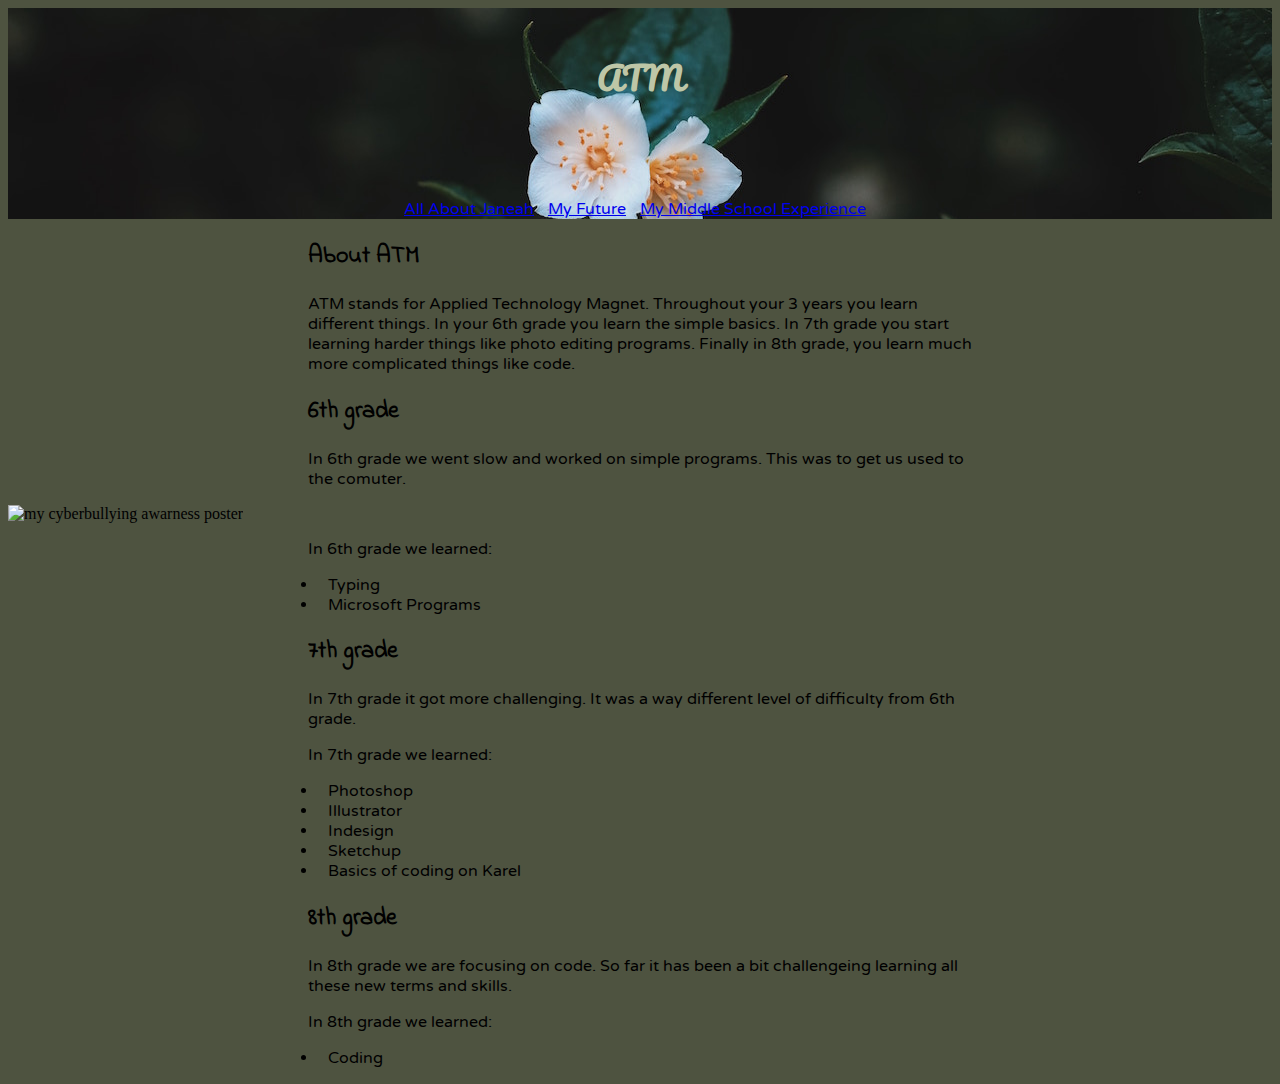
==== atm.html @ 8a8b5411 "Update atm.html" ====
<!doctype html>
<html>
     <head> 
        <title>ATM</title> 
        <link href="app.css" rel="stylesheet"/>
        <meta charset="utf-8">
        <link href="https://fonts.googleapis.com/css?family=Indie+Flower" rel="stylesheet">
        <link href="https://fonts.googleapis.com/css?family=Varela+Round" rel="stylesheet">
        <link href="https://fonts.googleapis.com/css?family=Pacifico" rel="stylesheet">
    
    <body>
        <header>
            <h1>ATM</h1>
            <br>
            <br>
            <ul>
                <li class="links"><a href="future.html">All About Janeah</a></li>
                <li class="links"><a href="atm.html">My Future</a></li> 
                <li class="links"><a href="bonus.html">My Middle School Experience</a></li>
            </ul>
        </header>
        
        <h2>About ATM</h2>
            <p>ATM stands for Applied Technology Magnet. Throughout your 3 years you learn different things. In your 6th grade you learn the simple basics. In 7th grade you start learning harder things like photo editing programs. Finally in 8th grade, you learn much more complicated things like code.</p>
         <h2>6th grade</h2>
            <p>In 6th grade we went slow and worked on simple programs. This was to get us used to the comuter.</p>
            <img src="googledrive/cyberbullying.png" alt="my cyberbullying awarness poster">
         <p>In 6th grade we learned:</p>
            <ul> 
                <li>Typing</li>
                <li>Microsoft Programs</li>
            </ul>
 
        <h2>7th grade</h2> 
            <p>In 7th grade it got more challenging. It was a way different level of difficulty from 6th grade.</p>
            <p>In 7th grade we learned:</p>
            <ul>
                 <li>Photoshop</li>
                 <li>Illustrator</li>
                 <li>Indesign</li>
                 <li>Sketchup</li> 
                 <li>Basics of coding on Karel</li> 
            </ul> 
       
         <h2>8th grade</h2>
            <p>In 8th grade we are focusing on code. So far it has been a bit challengeing learning all these new terms and skills.</p>
         <p>In 8th grade we learned:</p> 
         <ul>
              <li>Coding</li>
         </ul>
    </body> 

</html>
---- app.css ----
header { 
    text-align: center; 
    padding: 20px 0px 0px 0px;
    background:url("images/flower.jpg");
    font-family: Pacifico; 
}
ul { 
    padding: 0px 310px 0px 310px;
    font-family: Varela Round;  
}
li { 
    padding: 0px 10px 0px 10px; 
}
body { 
    background-color: rgb(78, 83, 64);
}
.links { 
    display: inline;
    padding: 0px 10px 0px 0px; 
}
p { 
    padding: 0px 300px 0px 300px;
    font-family: Varela Round; 
}
h2 { 
    padding: 0px 300px 0px 300px;
    font-family: Indie Flower; 
    
}
h1 {
    color: rgb(190, 198, 167); 
}
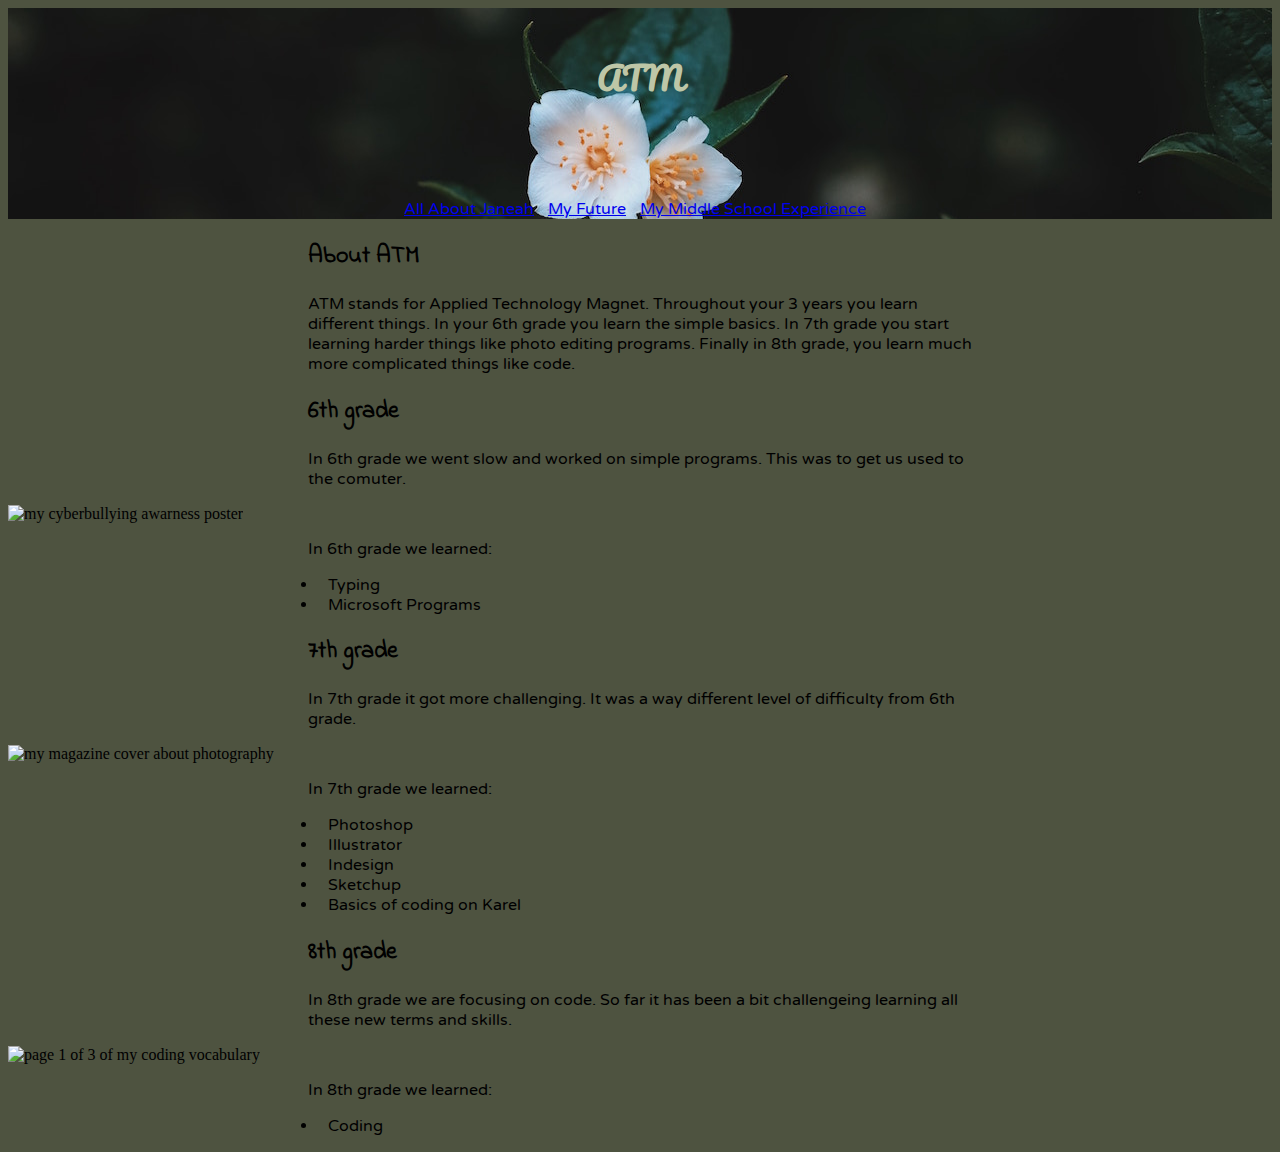
==== commit aeef67c8: "Update atm.html" ====
--- a/atm.html
+++ b/atm.html
@@ -24,7 +24,7 @@
             <p>ATM stands for Applied Technology Magnet. Throughout your 3 years you learn different things. In your 6th grade you learn the simple basics. In 7th grade you start learning harder things like photo editing programs. Finally in 8th grade, you learn much more complicated things like code.</p>
          <h2>6th grade</h2>
             <p>In 6th grade we went slow and worked on simple programs. This was to get us used to the comuter.</p>
-            <img src="googledrive/cyberbullying.png" alt="my cyberbullying awarness poster">
+            <img src="https://lh3.google.com/u/0/d/15AMIU0g13y1fDFQXPufP7f_i3yuFlqVM=w1366-h662-iv2" alt="my cyberbullying awarness poster" width="200">
          <p>In 6th grade we learned:</p>
             <ul> 
                 <li>Typing</li>
@@ -33,6 +33,7 @@
  
         <h2>7th grade</h2> 
             <p>In 7th grade it got more challenging. It was a way different level of difficulty from 6th grade.</p>
+            <img src="https://lh3.google.com/u/0/d/10A5iBaAiy0pwD_diTojd_fRSobYrVItf=w1366-h662-iv2" alt="my magazine cover about photography" width="200">
             <p>In 7th grade we learned:</p>
             <ul>
                  <li>Photoshop</li>
@@ -44,7 +45,8 @@
        
          <h2>8th grade</h2>
             <p>In 8th grade we are focusing on code. So far it has been a bit challengeing learning all these new terms and skills.</p>
-         <p>In 8th grade we learned:</p> 
+            <img src="https://lh3.google.com/u/0/d/1gxkURSrDSSL-NbKHUOXlFM5DPlFmI1Fa=w1366-h662-iv1" alt="page 1 of 3 of my coding vocabulary" width="200">
+            <p>In 8th grade we learned:</p> 
          <ul>
               <li>Coding</li>
          </ul>
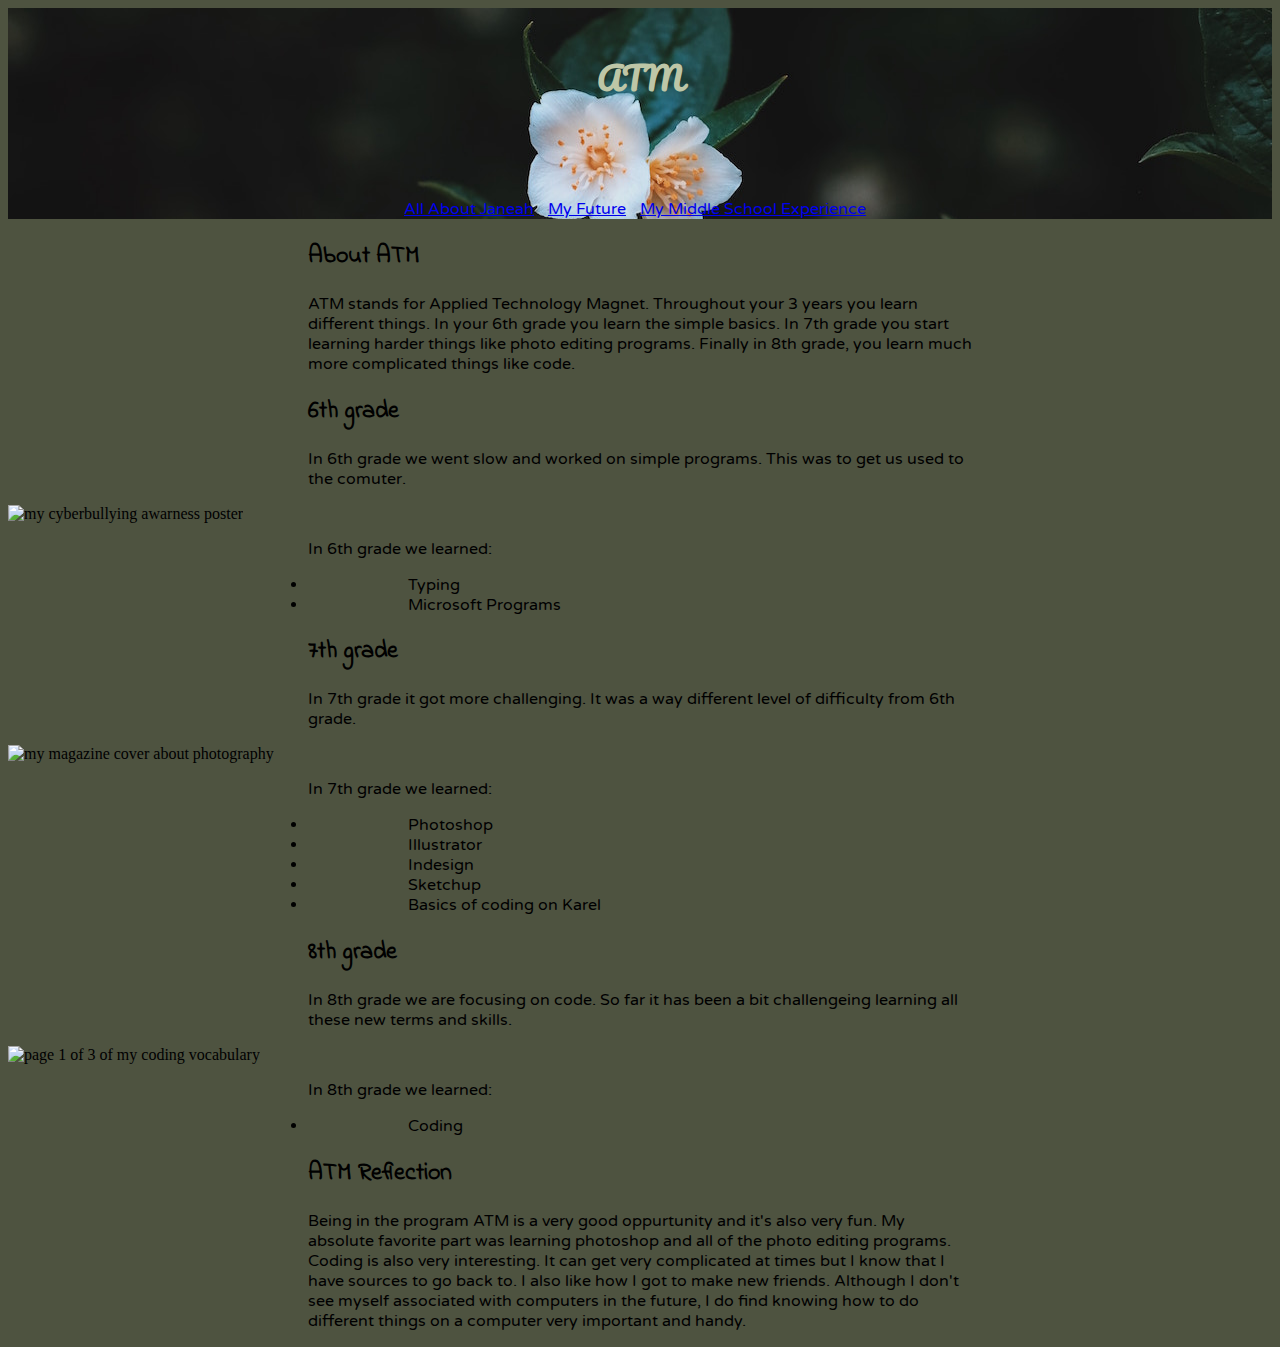
==== commit 5da543be: "Update atm.html" ====
--- a/atm.html
+++ b/atm.html
@@ -50,6 +50,8 @@
          <ul>
               <li>Coding</li>
          </ul>
+         <h2>ATM Reflection</h2> 
+          <p>Being in the program ATM is a very good oppurtunity and it's also very fun. My absolute favorite part was learning photoshop and all of the photo editing programs. Coding is also very interesting. It can get very complicated at times but I know that I have sources to go back to. I also like how I got to make new friends. Although I don't see myself associated with computers in the future, I do find knowing how to do different things on a computer very important and handy.</p>
     </body> 
 
 </html>
--- a/app.css
+++ b/app.css
@@ -5,22 +5,23 @@
     font-family: Pacifico; 
 }
 ul { 
-    padding: 0px 310px 0px 310px;
+    padding: 0px 300px 0px 300px;
     font-family: Varela Round;  
 }
 li { 
-    padding: 0px 10px 0px 10px; 
+    padding: 0px 100px 0px 100px; 
 }
 body { 
     background-color: rgb(78, 83, 64);
 }
 .links { 
     display: inline;
-    padding: 0px 10px 0px 0px; 
+    padding: 0px 10px 0px 0px;
+    font-color: rgb (41,53,8); 
 }
 p { 
+    font-family: Varela Round; 
     padding: 0px 300px 0px 300px;
-    font-family: Varela Round; 
 }
 h2 { 
     padding: 0px 300px 0px 300px;
@@ -29,4 +30,8 @@
 }
 h1 {
     color: rgb(190, 198, 167); 
-}+}
+
+.images {
+    display: inline; 
+}
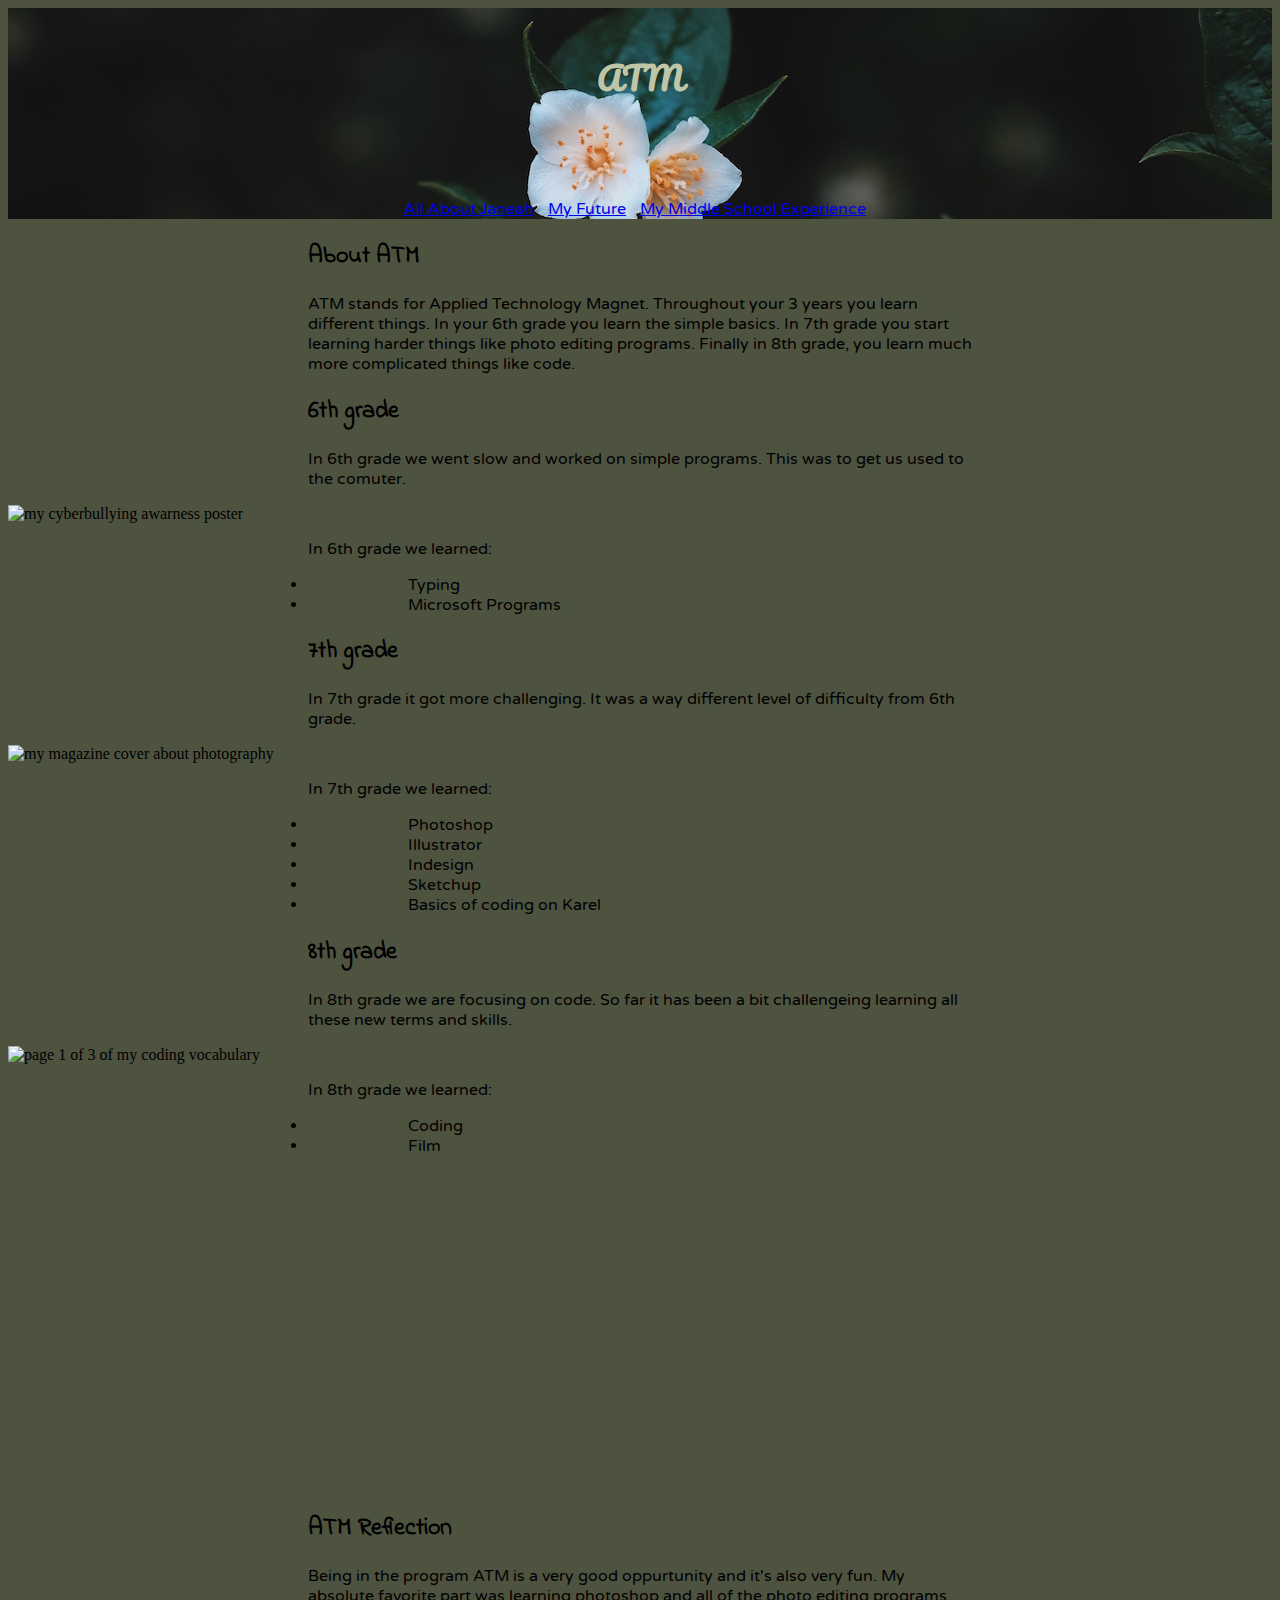
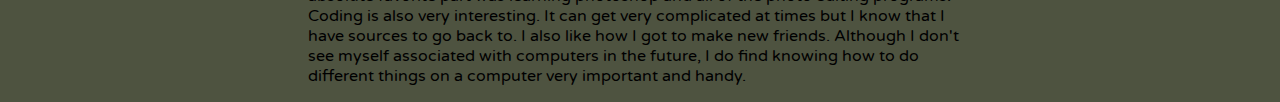
==== commit d647b48a: "Update atm.html" ====
--- a/atm.html
+++ b/atm.html
@@ -14,8 +14,8 @@
             <br>
             <br>
             <ul>
-                <li class="links"><a href="future.html">All About Janeah</a></li>
-                <li class="links"><a href="atm.html">My Future</a></li> 
+                <li class="links"><a href="index.html">All About Janeah</a></li>
+                <li class="links"><a href="future.html">My Future</a></li> 
                 <li class="links"><a href="bonus.html">My Middle School Experience</a></li>
             </ul>
         </header>
@@ -49,7 +49,9 @@
             <p>In 8th grade we learned:</p> 
          <ul>
               <li>Coding</li>
+              <li>Film</li>         
          </ul>
+         <iframe width="560" height="315" src="https://www.youtube.com/embed/s57H84ZB1Fk" frameborder="0" allow="autoplay; encrypted-media" allowfullscreen></iframe>
          <h2>ATM Reflection</h2> 
           <p>Being in the program ATM is a very good oppurtunity and it's also very fun. My absolute favorite part was learning photoshop and all of the photo editing programs. Coding is also very interesting. It can get very complicated at times but I know that I have sources to go back to. I also like how I got to make new friends. Although I don't see myself associated with computers in the future, I do find knowing how to do different things on a computer very important and handy.</p>
     </body> 
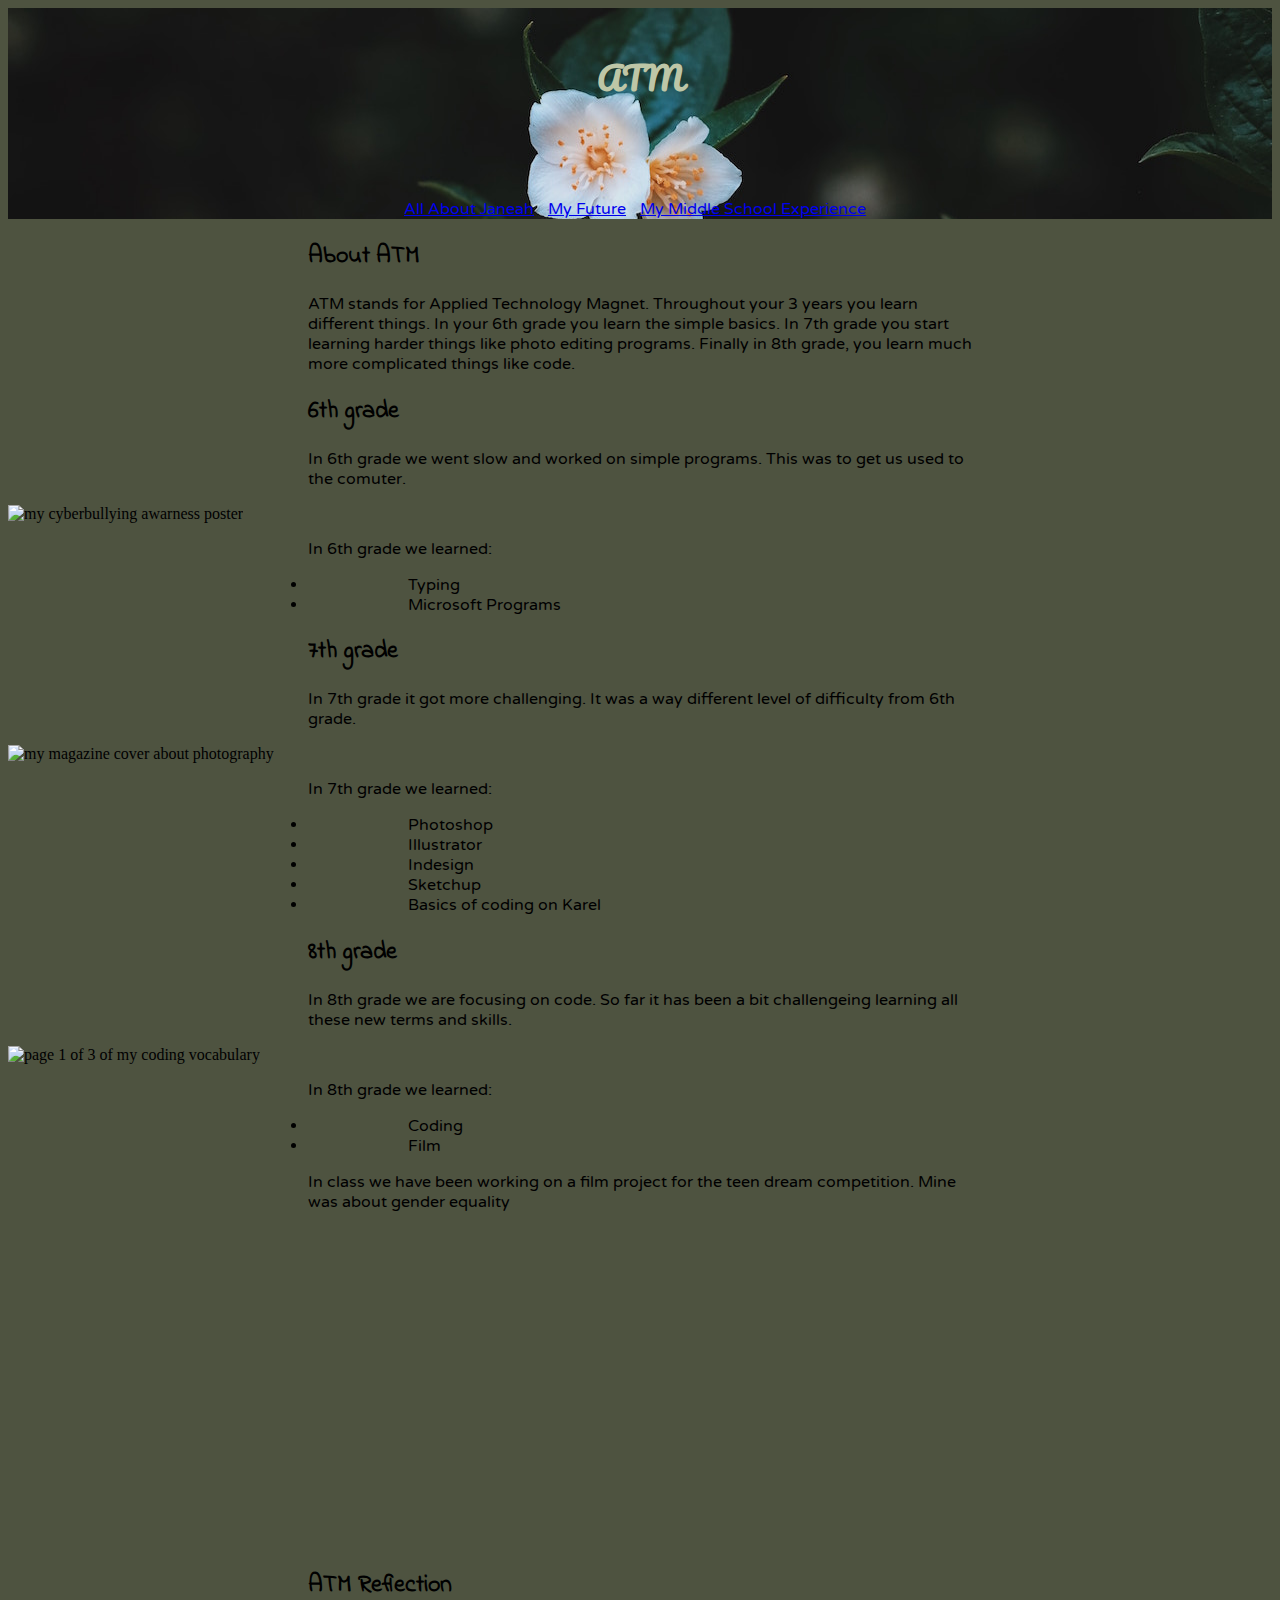
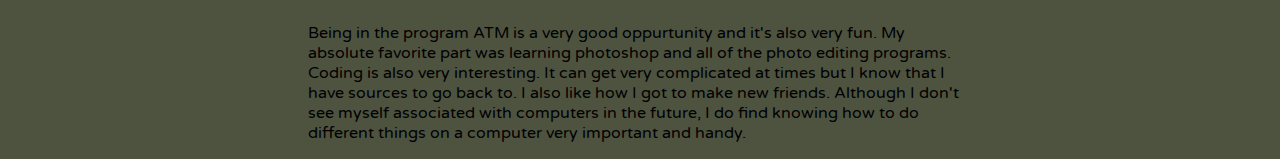
==== commit 4db6e8d0: "Update atm.html" ====
--- a/atm.html
+++ b/atm.html
@@ -51,6 +51,7 @@
               <li>Coding</li>
               <li>Film</li>         
          </ul>
+         <p>In class we have been working on a film project for the teen dream competition. Mine was about gender equality<p> 
          <iframe width="560" height="315" src="https://www.youtube.com/embed/s57H84ZB1Fk" frameborder="0" allow="autoplay; encrypted-media" allowfullscreen></iframe>
          <h2>ATM Reflection</h2> 
           <p>Being in the program ATM is a very good oppurtunity and it's also very fun. My absolute favorite part was learning photoshop and all of the photo editing programs. Coding is also very interesting. It can get very complicated at times but I know that I have sources to go back to. I also like how I got to make new friends. Although I don't see myself associated with computers in the future, I do find knowing how to do different things on a computer very important and handy.</p>
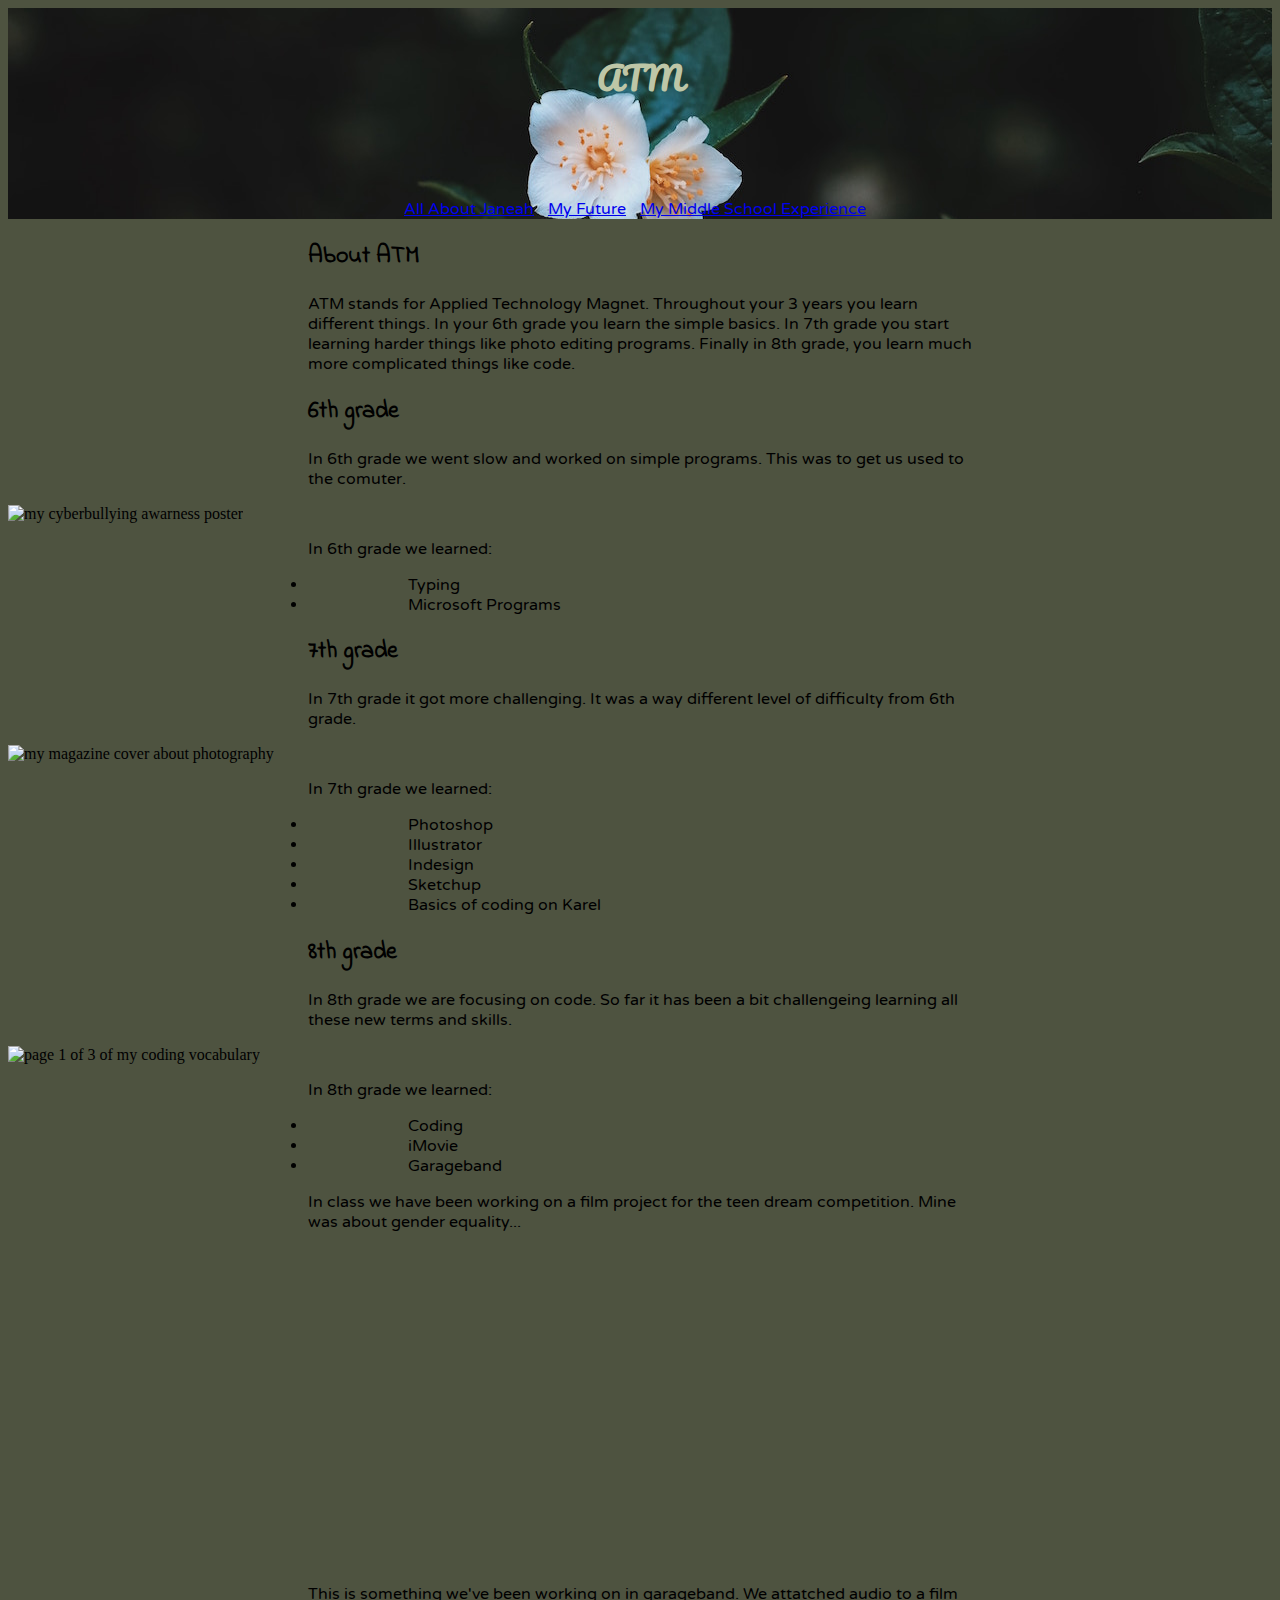
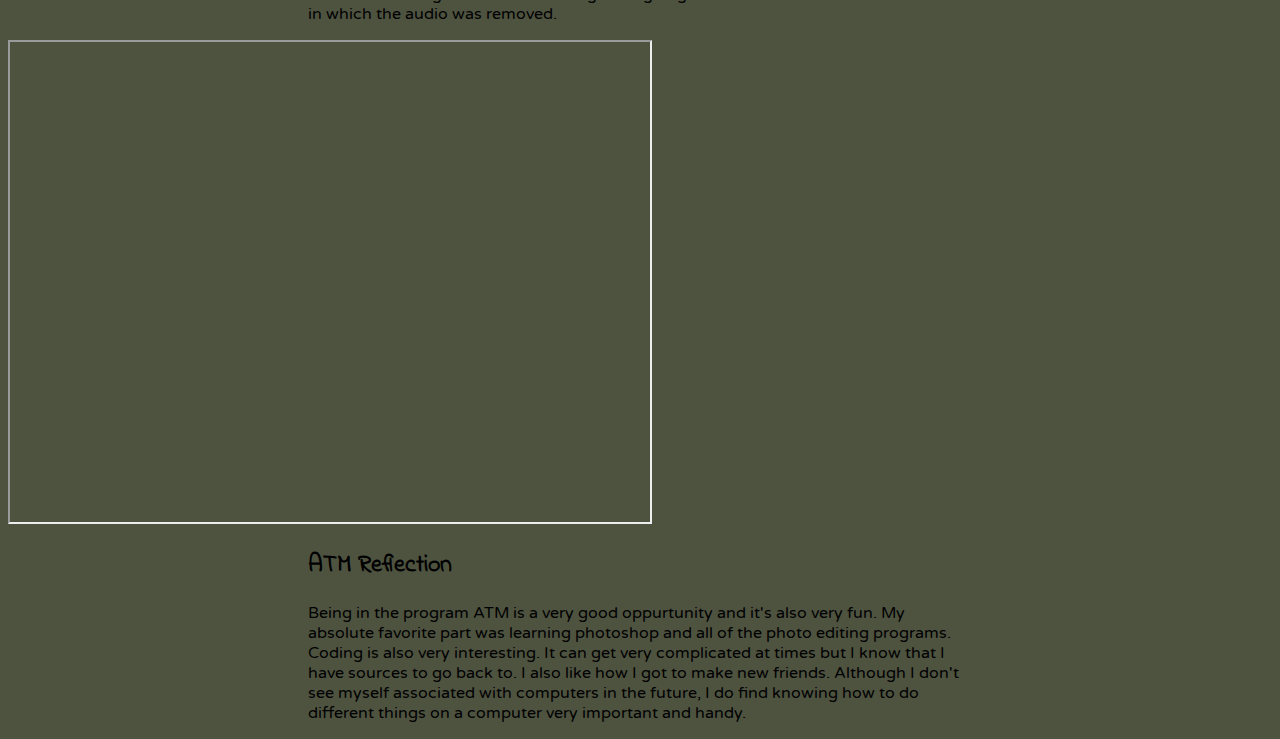
==== commit b638f750: "Update atm.html" ====
--- a/atm.html
+++ b/atm.html
@@ -49,10 +49,13 @@
             <p>In 8th grade we learned:</p> 
          <ul>
               <li>Coding</li>
-              <li>Film</li>         
+              <li>iMovie</li>
+              <li>Garageband</li>
          </ul>
-         <p>In class we have been working on a film project for the teen dream competition. Mine was about gender equality<p> 
+         <p>In class we have been working on a film project for the teen dream competition. Mine was about gender equality...<p> 
          <iframe width="560" height="315" src="https://www.youtube.com/embed/s57H84ZB1Fk" frameborder="0" allow="autoplay; encrypted-media" allowfullscreen></iframe>
+         <p>This is something we've been working on in garageband. We attatched audio to a film in which the audio was removed.</p> 
+         <iframe src="https://drive.google.com/file/d/1imTRL3YAlc2JJP2RJz50fVQWw4we5WEw/preview" width="640" height="480"></iframe>
          <h2>ATM Reflection</h2> 
           <p>Being in the program ATM is a very good oppurtunity and it's also very fun. My absolute favorite part was learning photoshop and all of the photo editing programs. Coding is also very interesting. It can get very complicated at times but I know that I have sources to go back to. I also like how I got to make new friends. Although I don't see myself associated with computers in the future, I do find knowing how to do different things on a computer very important and handy.</p>
     </body> 
